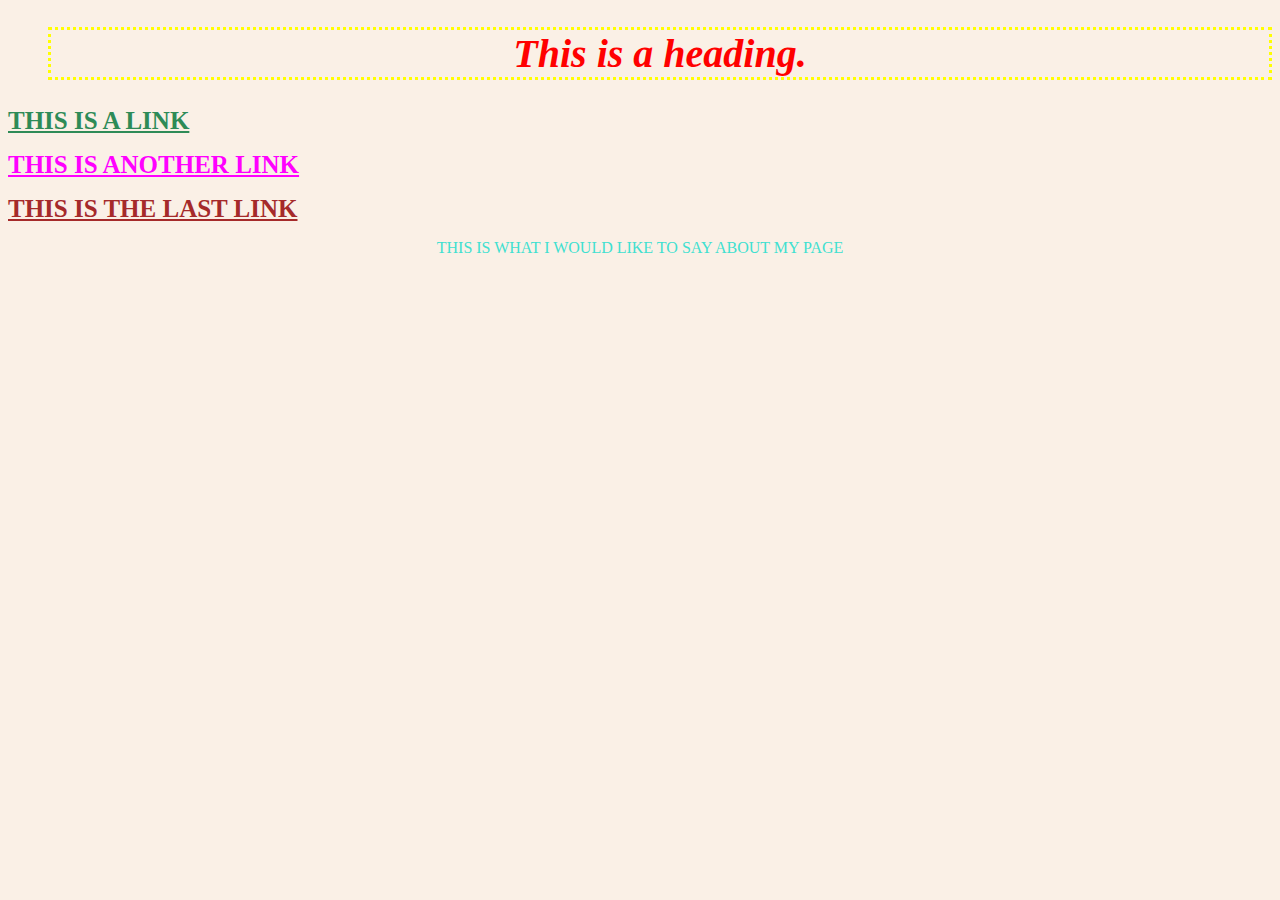
==== index.html @ 71eaf551 "AAA" ====
<!DOCTYPE html>
<html lang="en">
    <head>
        <link rel="stylesheet" href="mystyle.css">
        <title>
            COMP426 a01
        </title>
    </head>
    
    <body>
        <h1 class="center">
            This is a heading.
        </h1>
        <p><b><a class="one" href="link1.html" target="_blank" >THIS IS A LINK</a></b></p>
   <p><b><a class="two" href="link2.html" target="_blank">THIS IS ANOTHER LINK</a></b></p>
    <p><b><a class="three" href="link3.html" target="_blank">THIS IS THE LAST LINK</a></b></p>
    <p id="paragraph1">THIS IS WHAT I WOULD LIKE TO SAY ABOUT MY PAGE</p>

    </body>
</html>
---- mystyle.css ----
body {
    background-color: #FAF0E6;
}
.center {
    text-align:center;

}
#paragraph1 {
    text-align: center;
    color:turquoise
}
h1 {
    color: red;
    font-style: italic;
    font-size: 40px;
    margin-left: 40px;
    border:yellow;
    border-style: dotted;
    
}


a.one:link {
    color:seagreen;
    text-decoration: underline;
    position: relative;
    font-size: 25px;
}
a.one:visited {
    color:slategrey;
}
a.one:hover {
    color: violet;
}
a.one:active {
    color: blue;
}
a.two:link {
    color:magenta;
    text-decoration: underline;
    position: relative;
    font-size: 25px;
}
a.two:visited {
    color:slategrey;
}
a.two:hover {
    color:violet;
}
a.two:active {
    color:blue;
}
a.three:link {
    color:brown;
    text-decoration: underline;
    position: relative;
    font-size: 25px;
}
a.three:visited {
    color: slategrey;
}
a.three:hover {
    color: violet;
}
a.three:active {
    color: blue;
}
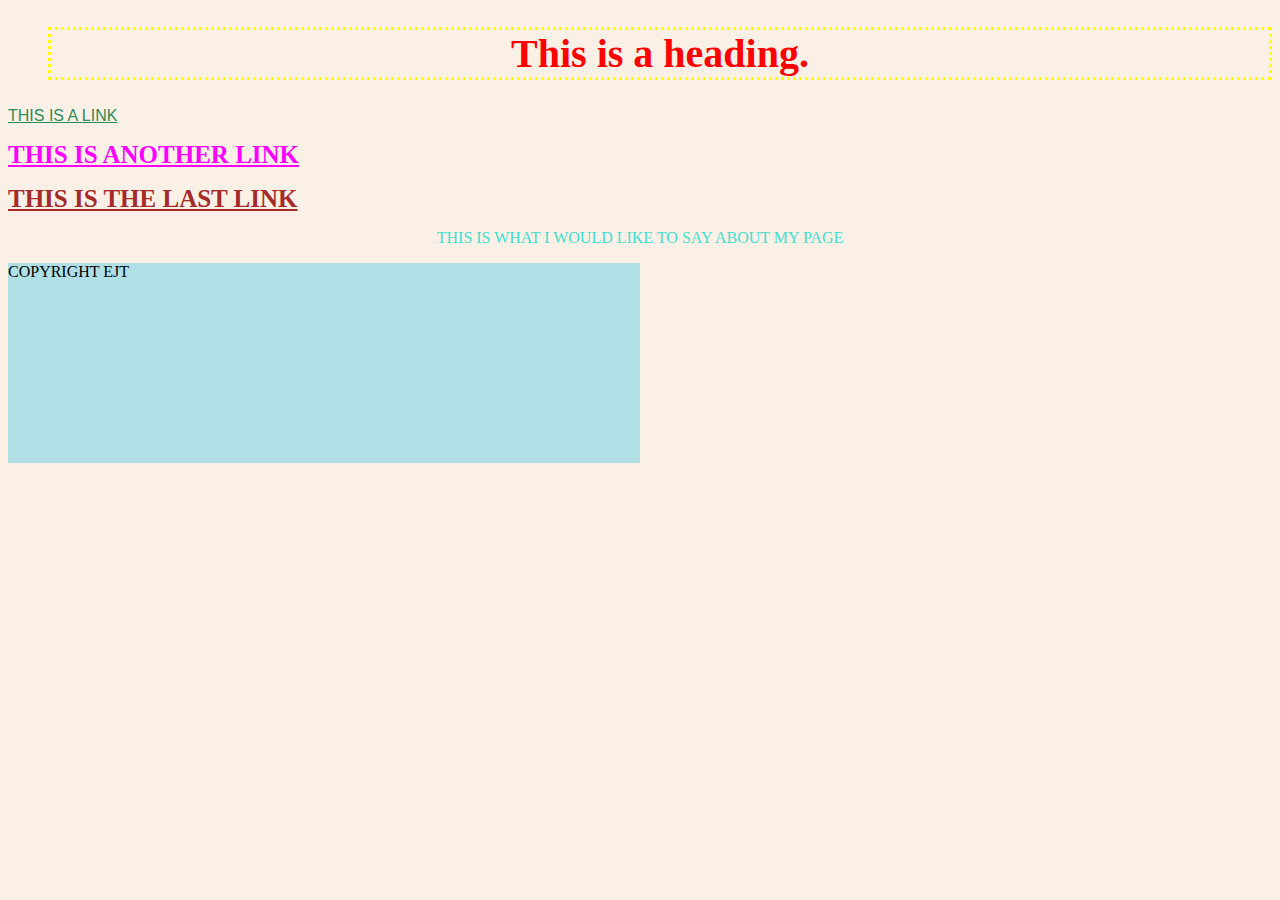
==== commit 46b85499: "aaaa" ====
--- a/index.html
+++ b/index.html
@@ -6,7 +6,6 @@
             COMP426 a01
         </title>
     </head>
-    
     <body>
         <h1 class="center">
             This is a heading.
@@ -15,6 +14,7 @@
    <p><b><a class="two" href="link2.html" target="_blank">THIS IS ANOTHER LINK</a></b></p>
     <p><b><a class="three" href="link3.html" target="_blank">THIS IS THE LAST LINK</a></b></p>
     <p id="paragraph1">THIS IS WHAT I WOULD LIKE TO SAY ABOUT MY PAGE</p>
+    <div>COPYRIGHT EJT</div>
 
     </body>
 </html>
--- a/mystyle.css
+++ b/mystyle.css
@@ -7,11 +7,11 @@
 }
 #paragraph1 {
     text-align: center;
-    color:turquoise
+    color:turquoise;
 }
 h1 {
     color: red;
-    font-style: italic;
+    font: italic;
     font-size: 40px;
     margin-left: 40px;
     border:yellow;
@@ -25,6 +25,7 @@
     text-decoration: underline;
     position: relative;
     font-size: 25px;
+    font:menu
 }
 a.one:visited {
     color:slategrey;
@@ -40,6 +41,7 @@
     text-decoration: underline;
     position: relative;
     font-size: 25px;
+    font:italic;
 }
 a.two:visited {
     color:slategrey;
@@ -55,6 +57,7 @@
     text-decoration: underline;
     position: relative;
     font-size: 25px;
+    font:larger;
 }
 a.three:visited {
     color: slategrey;
@@ -65,3 +68,9 @@
 a.three:active {
     color: blue;
 }
+div {
+    height: 200px;
+    width: 50%;
+    background-color: powderblue;
+}
+
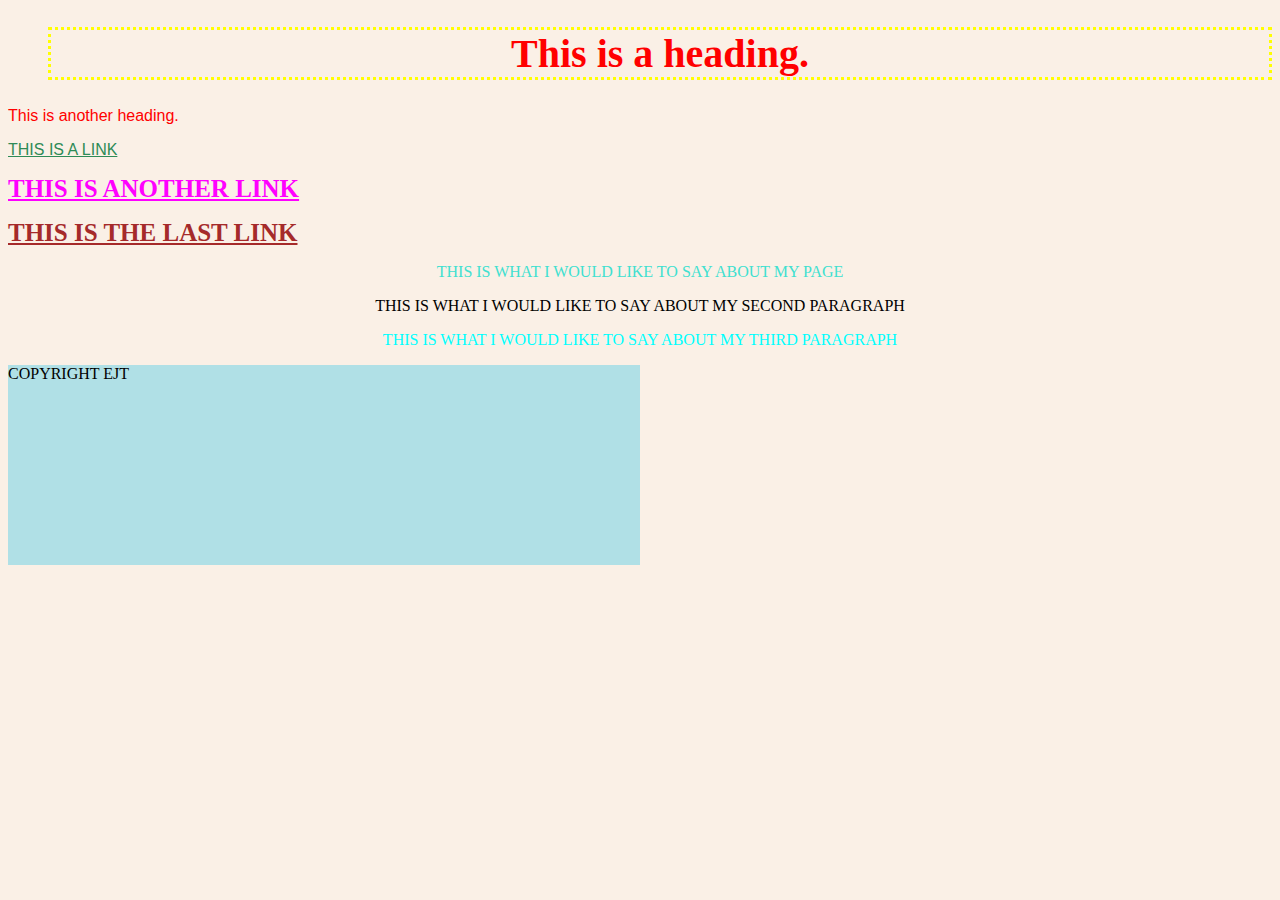
==== commit bc3562f9: "abcd" ====
--- a/index.html
+++ b/index.html
@@ -10,10 +10,13 @@
         <h1 class="center">
             This is a heading.
         </h1>
+        <h2>This is another heading.</h2>
         <p><b><a class="one" href="link1.html" target="_blank" >THIS IS A LINK</a></b></p>
    <p><b><a class="two" href="link2.html" target="_blank">THIS IS ANOTHER LINK</a></b></p>
     <p><b><a class="three" href="link3.html" target="_blank">THIS IS THE LAST LINK</a></b></p>
     <p id="paragraph1">THIS IS WHAT I WOULD LIKE TO SAY ABOUT MY PAGE</p>
+    <p id="paragraph2">THIS IS WHAT I WOULD LIKE TO SAY ABOUT MY SECOND PARAGRAPH</p>
+    <p id="paragraph3">THIS IS WHAT I WOULD LIKE TO SAY ABOUT MY THIRD PARAGRAPH</p>
     <div>COPYRIGHT EJT</div>
 
     </body>
--- a/mystyle.css
+++ b/mystyle.css
@@ -73,4 +73,15 @@
     width: 50%;
     background-color: powderblue;
 }
+#paragraph2 {
+    text-align: center;
+}
+#paragraph3 {
+    text-align: center;
+    color: aqua;
+}
+h2 {
+    color: red;
+    font:message-box;
+}
 
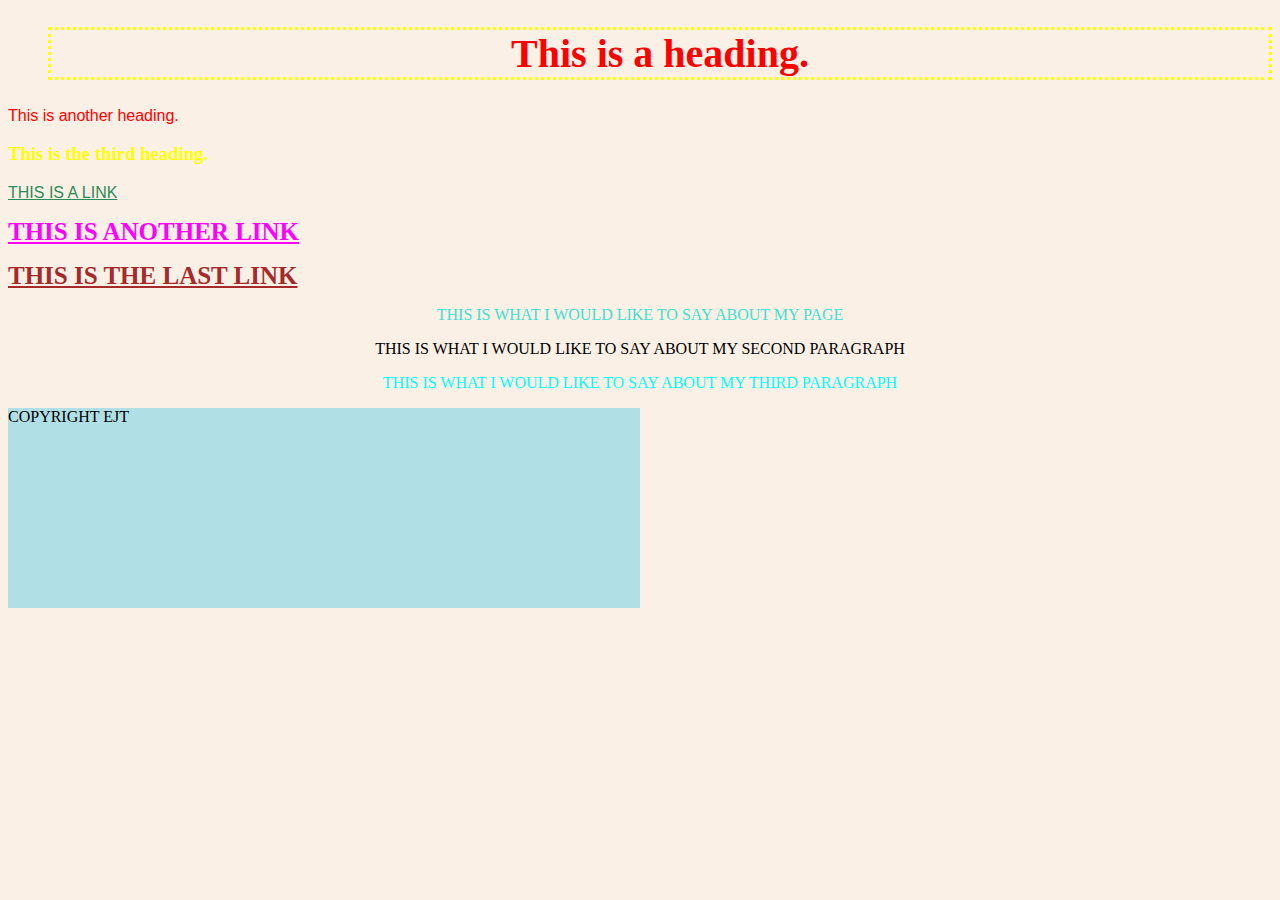
==== commit 0ab5999b: "aaa" ====
--- a/index.html
+++ b/index.html
@@ -11,6 +11,7 @@
             This is a heading.
         </h1>
         <h2>This is another heading.</h2>
+        <h3>This is the third heading.</h3>
         <p><b><a class="one" href="link1.html" target="_blank" >THIS IS A LINK</a></b></p>
    <p><b><a class="two" href="link2.html" target="_blank">THIS IS ANOTHER LINK</a></b></p>
     <p><b><a class="three" href="link3.html" target="_blank">THIS IS THE LAST LINK</a></b></p>
--- a/mystyle.css
+++ b/mystyle.css
@@ -84,4 +84,8 @@
     color: red;
     font:message-box;
 }
+h3 {
+    color:yellow;
+    font:small-caps
+}
 
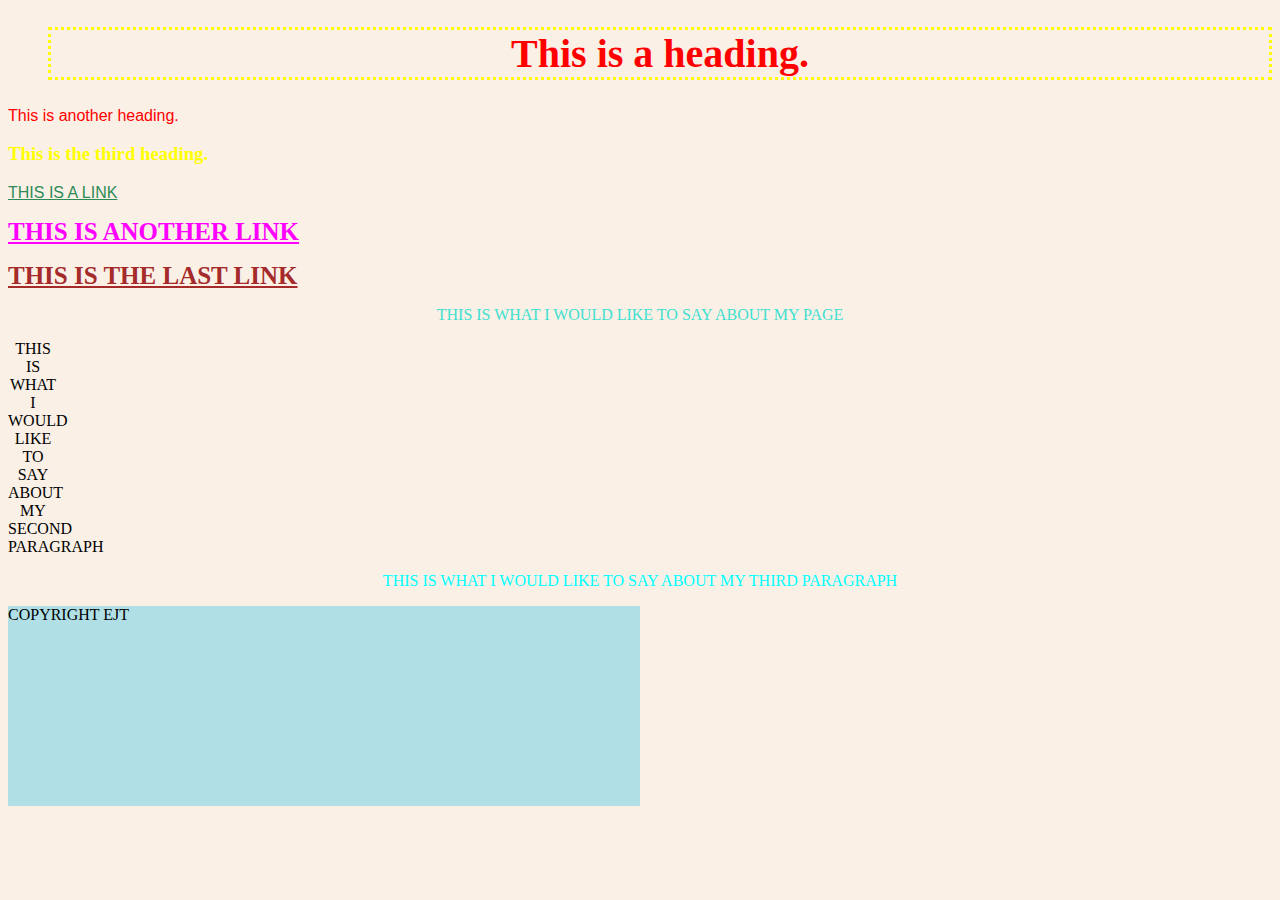
==== commit 14024223: "aaa" ====
--- a/index.html
+++ b/index.html
@@ -1,7 +1,7 @@
 <!DOCTYPE html>
 <html lang="en">
     <head>
-        <link rel="stylesheet" href="mystyle.css">
+        <link rel="stylesheet" href="style.css">
         <title>
             COMP426 a01
         </title>
--- a/style.css
+++ b/style.css
@@ -0,0 +1,92 @@
+body {
+    background-color: #FAF0E6;
+}
+.center {
+    text-align:center;
+
+}
+#paragraph1 {
+    text-align: center;
+    color:turquoise;
+}
+h1 {
+    color: red;
+    font: italic;
+    font-size: 40px;
+    margin-left: 40px;
+    border:yellow;
+    border-style: dotted;
+    
+}
+
+
+a.one:link {
+    color:seagreen;
+    text-decoration: underline;
+    position: relative;
+    font-size: 25px;
+    font:menu
+}
+a.one:visited {
+    color:slategrey;
+}
+a.one:hover {
+    color: violet;
+}
+a.one:active {
+    color: blue;
+}
+a.two:link {
+    color:magenta;
+    text-decoration: underline;
+    position: relative;
+    font-size: 25px;
+    font:italic;
+}
+a.two:visited {
+    color:slategrey;
+}
+a.two:hover {
+    color:violet;
+}
+a.two:active {
+    color:blue;
+}
+a.three:link {
+    color:brown;
+    text-decoration: underline;
+    position: relative;
+    font-size: 25px;
+    font:larger;
+}
+a.three:visited {
+    color: slategrey;
+}
+a.three:hover {
+    color: violet;
+}
+a.three:active {
+    color: blue;
+}
+div {
+    height: 200px;
+    width: 50%;
+    background-color: powderblue;
+}
+#paragraph2 {
+    width: 50px;
+    text-align: center;
+}
+#paragraph3 {
+    text-align: center;
+    color: aqua;
+}
+h2 {
+    color: red;
+    font:message-box;
+}
+h3 {
+    color:yellow;
+    font:small-caps
+}
+
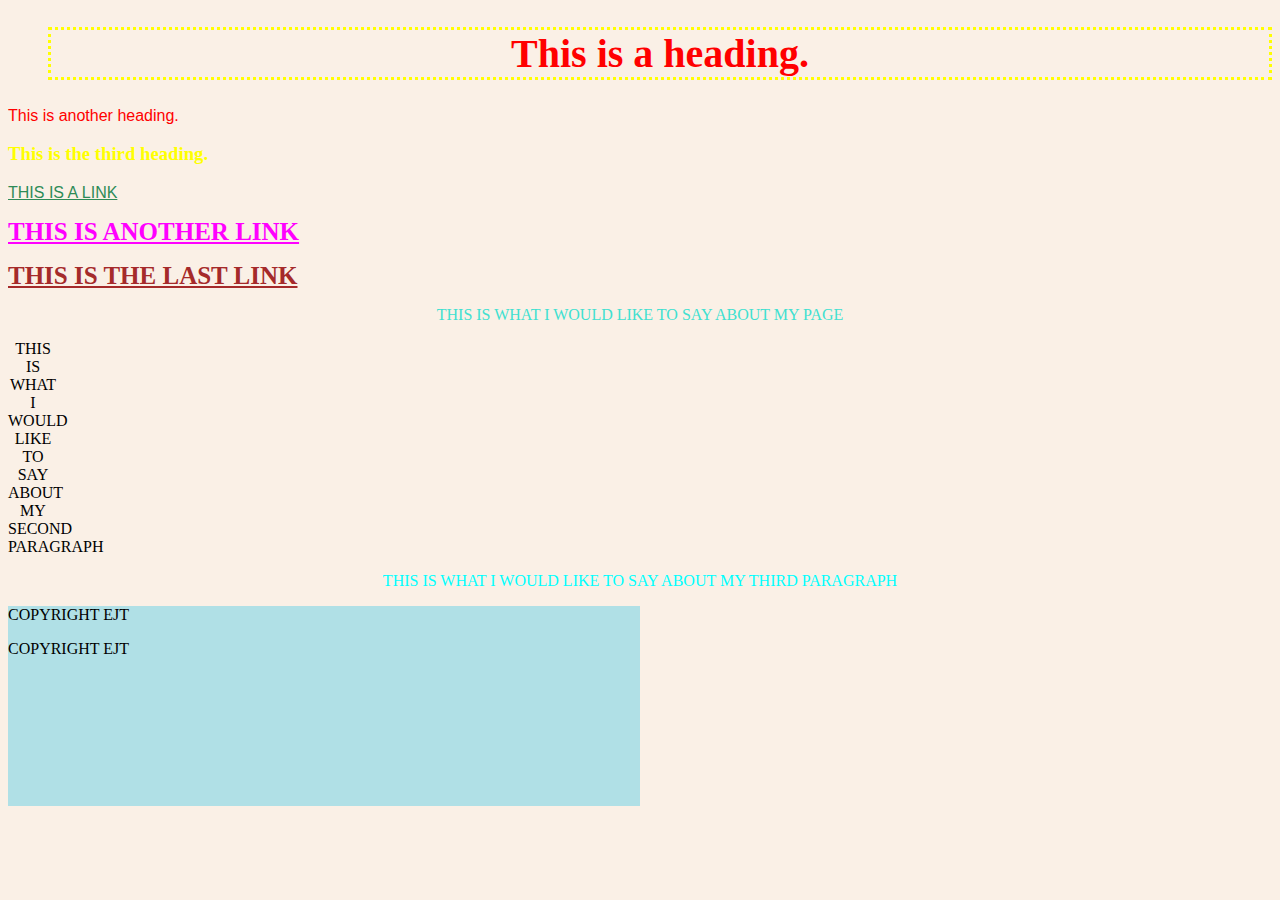
==== commit c237c688: "lll" ====
--- a/index.html
+++ b/index.html
@@ -4,6 +4,9 @@
         <link rel="stylesheet" href="style.css">
         <title>
             COMP426 a01
+            <subtitle>
+                this is a subtitle
+            </subtitle>
         </title>
     </head>
     <body>
@@ -18,7 +21,8 @@
     <p id="paragraph1">THIS IS WHAT I WOULD LIKE TO SAY ABOUT MY PAGE</p>
     <p id="paragraph2">THIS IS WHAT I WOULD LIKE TO SAY ABOUT MY SECOND PARAGRAPH</p>
     <p id="paragraph3">THIS IS WHAT I WOULD LIKE TO SAY ABOUT MY THIRD PARAGRAPH</p>
-    <div>COPYRIGHT EJT</div>
+    <div>
+        <p>COPYRIGHT EJT</p>COPYRIGHT EJT</div>
 
     </body>
 </html>
--- a/style.css
+++ b/style.css
@@ -87,6 +87,7 @@
 }
 h3 {
     color:yellow;
-    font:small-caps
+    font:small-caps;
 }
 
+
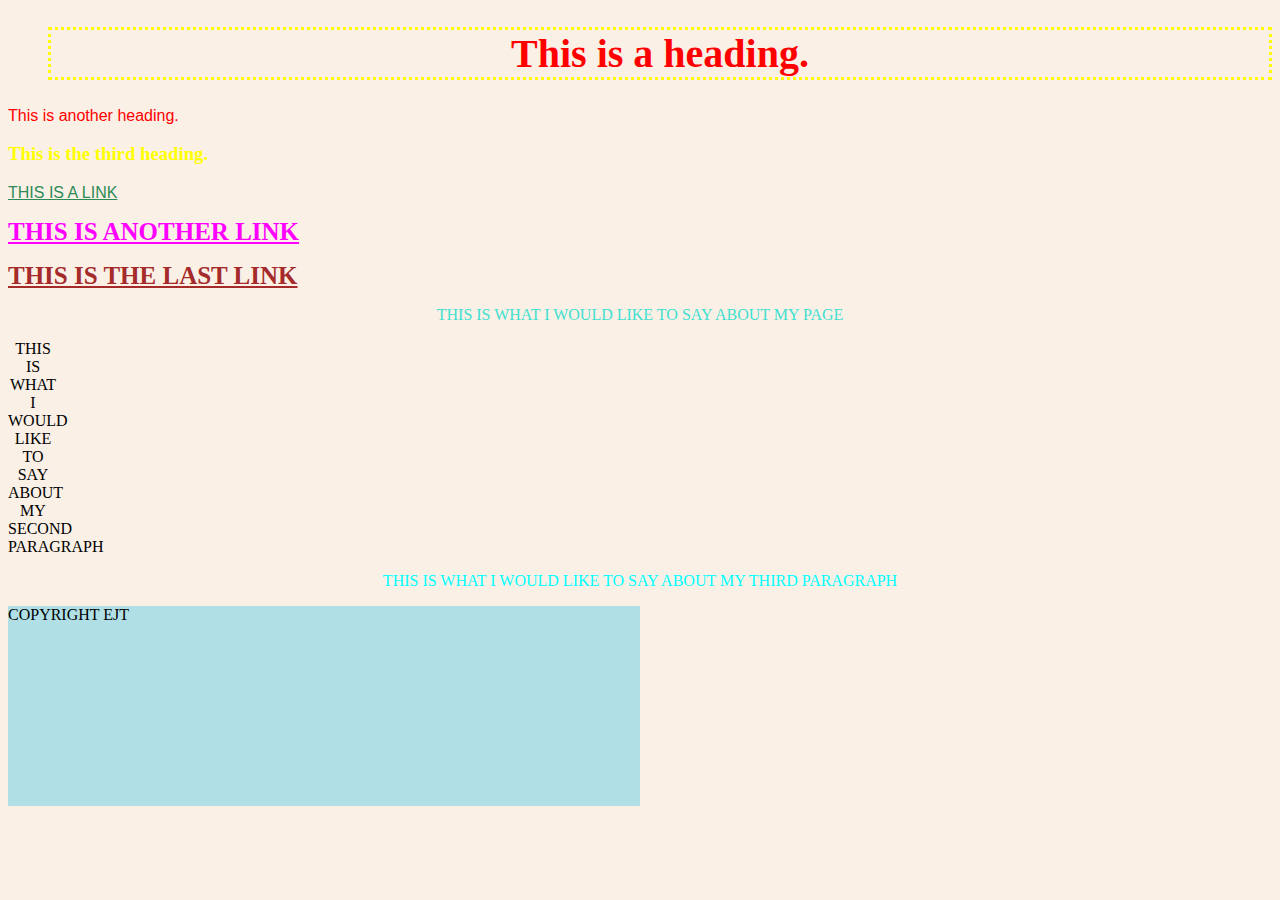
==== commit 2664a4be: "aaa" ====
--- a/index.html
+++ b/index.html
@@ -4,9 +4,6 @@
         <link rel="stylesheet" href="style.css">
         <title>
             COMP426 a01
-            <subtitle>
-                this is a subtitle
-            </subtitle>
         </title>
     </head>
     <body>
@@ -22,7 +19,8 @@
     <p id="paragraph2">THIS IS WHAT I WOULD LIKE TO SAY ABOUT MY SECOND PARAGRAPH</p>
     <p id="paragraph3">THIS IS WHAT I WOULD LIKE TO SAY ABOUT MY THIRD PARAGRAPH</p>
     <div>
-        <p>COPYRIGHT EJT</p>COPYRIGHT EJT</div>
+        COPYRIGHT EJT
+    </div>
 
     </body>
 </html>
